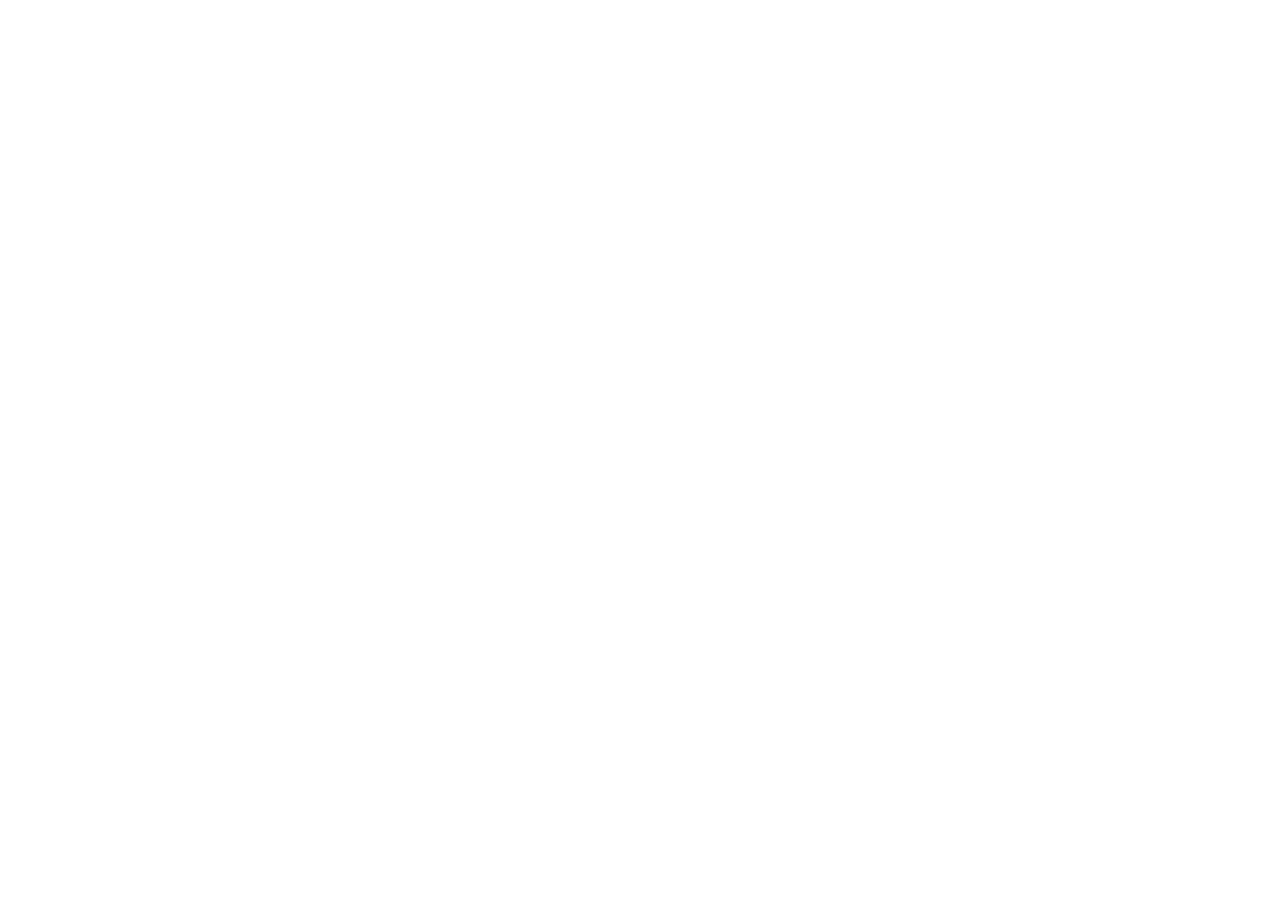
==== pages/rayM_recipe.html @ cbb1cbe7 "images and titles for RayM and Rock.html" ====
<!DOCTYPE html>
<html lang="en">
<head>
    <meta charset="UTF-8">
    <meta name="viewport" content="width=device-width, initial-scale=1.0">
    <title>Ray Mysterio's Recipe</title>
</head>
<body>
    
</body>
</html>
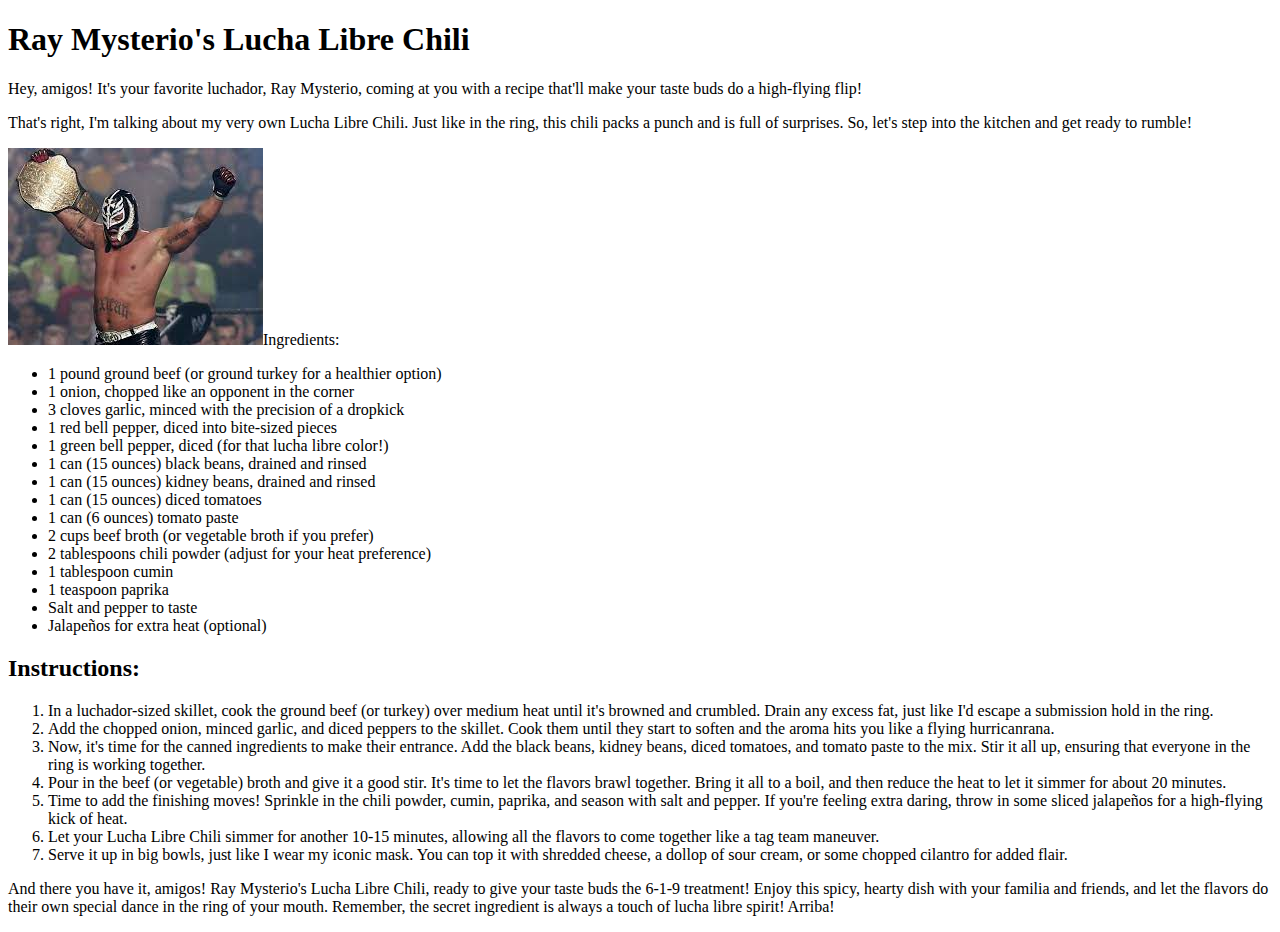
==== commit c1c804fe: "Rey Mysterio Page (info from chatGPT)" ====
--- a/pages/rayM_recipe.html
+++ b/pages/rayM_recipe.html
@@ -3,9 +3,45 @@
 <head>
     <meta charset="UTF-8">
     <meta name="viewport" content="width=device-width, initial-scale=1.0">
-    <title>Ray Mysterio's Recipe</title>
+    <title>Ray Mysterio's Lucha Libre Chili</title>
 </head>
 <body>
-    
+
+    <h1>Ray Mysterio's Lucha Libre Chili</h1>
+    <p>Hey, amigos! It's your favorite luchador, Ray Mysterio, coming at you with a recipe that'll make your taste buds do a high-flying flip!</p>
+    <p>That's right, I'm talking about my very own Lucha Libre Chili. Just like in the ring, this chili packs a punch and is full of surprises. So, let's step into the kitchen and get ready to rumble!</p>
+    <img src="../images/rey_mysterio.jpeg" alt="Rey Mysterio holding the belt in the ring"
+
+    <h2>Ingredients:</h2>
+    <ul>
+        <li>1 pound ground beef (or ground turkey for a healthier option)</li>
+        <li>1 onion, chopped like an opponent in the corner</li>
+        <li>3 cloves garlic, minced with the precision of a dropkick</li>
+        <li>1 red bell pepper, diced into bite-sized pieces</li>
+        <li>1 green bell pepper, diced (for that lucha libre color!)</li>
+        <li>1 can (15 ounces) black beans, drained and rinsed</li>
+        <li>1 can (15 ounces) kidney beans, drained and rinsed</li>
+        <li>1 can (15 ounces) diced tomatoes</li>
+        <li>1 can (6 ounces) tomato paste</li>
+        <li>2 cups beef broth (or vegetable broth if you prefer)</li>
+        <li>2 tablespoons chili powder (adjust for your heat preference)</li>
+        <li>1 tablespoon cumin</li>
+        <li>1 teaspoon paprika</li>
+        <li>Salt and pepper to taste</li>
+        <li>Jalapeños for extra heat (optional)</li>
+    </ul>
+
+    <h2>Instructions:</h2>
+    <ol>
+        <li>In a luchador-sized skillet, cook the ground beef (or turkey) over medium heat until it's browned and crumbled. Drain any excess fat, just like I'd escape a submission hold in the ring.</li>
+        <li>Add the chopped onion, minced garlic, and diced peppers to the skillet. Cook them until they start to soften and the aroma hits you like a flying hurricanrana.</li>
+        <li>Now, it's time for the canned ingredients to make their entrance. Add the black beans, kidney beans, diced tomatoes, and tomato paste to the mix. Stir it all up, ensuring that everyone in the ring is working together.</li>
+        <li>Pour in the beef (or vegetable) broth and give it a good stir. It's time to let the flavors brawl together. Bring it all to a boil, and then reduce the heat to let it simmer for about 20 minutes.</li>
+        <li>Time to add the finishing moves! Sprinkle in the chili powder, cumin, paprika, and season with salt and pepper. If you're feeling extra daring, throw in some sliced jalapeños for a high-flying kick of heat.</li>
+        <li>Let your Lucha Libre Chili simmer for another 10-15 minutes, allowing all the flavors to come together like a tag team maneuver.</li>
+        <li>Serve it up in big bowls, just like I wear my iconic mask. You can top it with shredded cheese, a dollop of sour cream, or some chopped cilantro for added flair.</li>
+    </ol>
+
+    <p>And there you have it, amigos! Ray Mysterio's Lucha Libre Chili, ready to give your taste buds the 6-1-9 treatment! Enjoy this spicy, hearty dish with your familia and friends, and let the flavors do their own special dance in the ring of your mouth. Remember, the secret ingredient is always a touch of lucha libre spirit! Arriba!</p>
 </body>
 </html>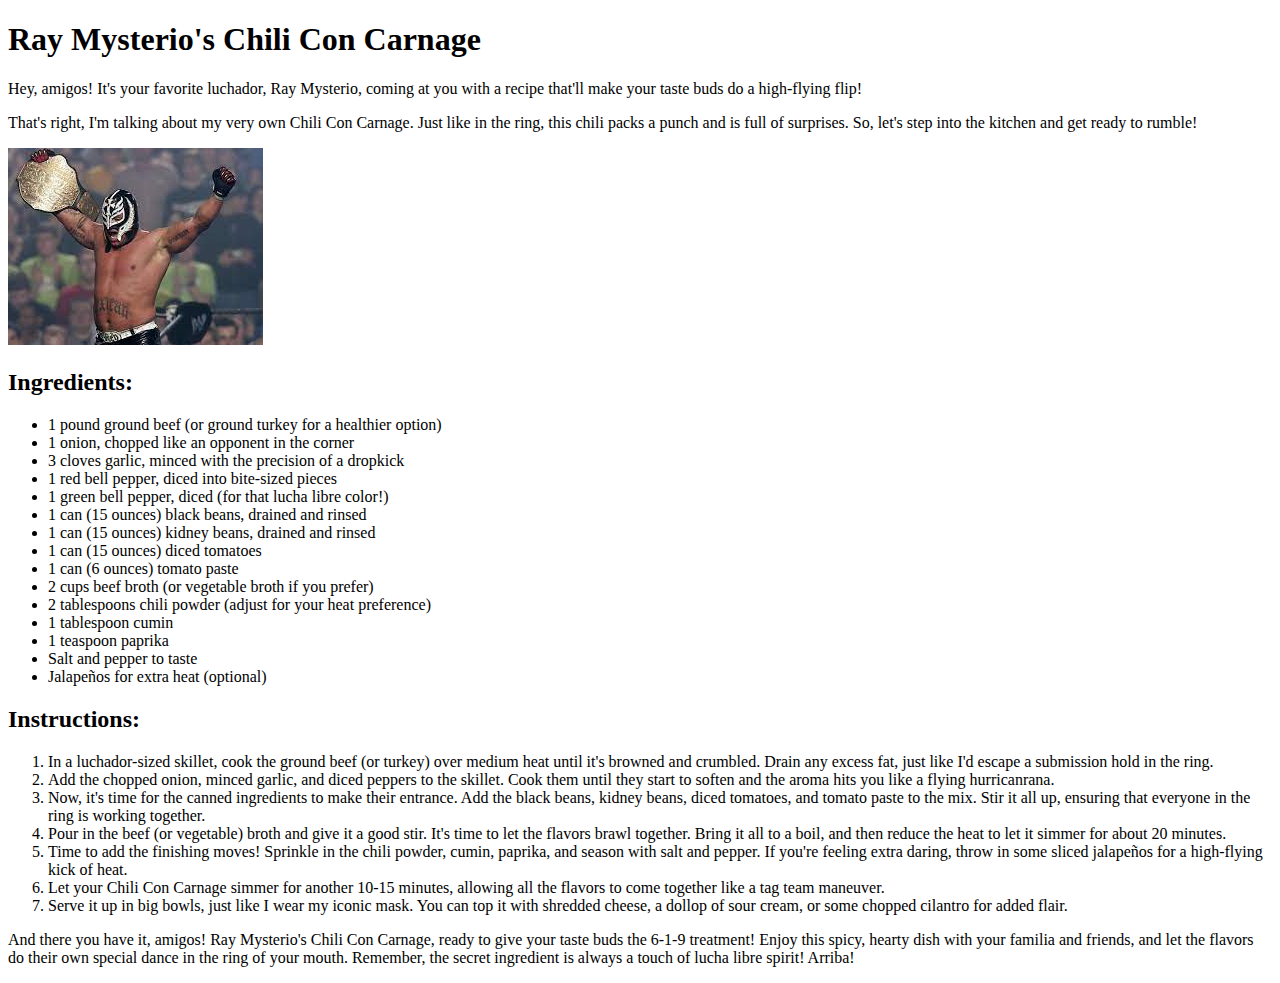
==== commit a6b2e68b: "formatted ReyM.html and updated undertaker recipe page" ====
--- a/pages/rayM_recipe.html
+++ b/pages/rayM_recipe.html
@@ -3,16 +3,16 @@
 <head>
     <meta charset="UTF-8">
     <meta name="viewport" content="width=device-width, initial-scale=1.0">
-    <title>Ray Mysterio's Lucha Libre Chili</title>
+    <title>Ray Mysterio's Chili Con Carnage</title>
 </head>
 <body>
 
-    <h1>Ray Mysterio's Lucha Libre Chili</h1>
+    <h1>Ray Mysterio's Chili Con Carnage</h1>
     <p>Hey, amigos! It's your favorite luchador, Ray Mysterio, coming at you with a recipe that'll make your taste buds do a high-flying flip!</p>
-    <p>That's right, I'm talking about my very own Lucha Libre Chili. Just like in the ring, this chili packs a punch and is full of surprises. So, let's step into the kitchen and get ready to rumble!</p>
+    <p>That's right, I'm talking about my very own Chili Con Carnage. Just like in the ring, this chili packs a punch and is full of surprises. So, let's step into the kitchen and get ready to rumble!</p>
     <img src="../images/rey_mysterio.jpeg" alt="Rey Mysterio holding the belt in the ring"
 
-    <h2>Ingredients:</h2>
+    <p><h2>Ingredients:</h2></p>
     <ul>
         <li>1 pound ground beef (or ground turkey for a healthier option)</li>
         <li>1 onion, chopped like an opponent in the corner</li>
@@ -38,10 +38,10 @@
         <li>Now, it's time for the canned ingredients to make their entrance. Add the black beans, kidney beans, diced tomatoes, and tomato paste to the mix. Stir it all up, ensuring that everyone in the ring is working together.</li>
         <li>Pour in the beef (or vegetable) broth and give it a good stir. It's time to let the flavors brawl together. Bring it all to a boil, and then reduce the heat to let it simmer for about 20 minutes.</li>
         <li>Time to add the finishing moves! Sprinkle in the chili powder, cumin, paprika, and season with salt and pepper. If you're feeling extra daring, throw in some sliced jalapeños for a high-flying kick of heat.</li>
-        <li>Let your Lucha Libre Chili simmer for another 10-15 minutes, allowing all the flavors to come together like a tag team maneuver.</li>
+        <li>Let your Chili Con Carnage simmer for another 10-15 minutes, allowing all the flavors to come together like a tag team maneuver.</li>
         <li>Serve it up in big bowls, just like I wear my iconic mask. You can top it with shredded cheese, a dollop of sour cream, or some chopped cilantro for added flair.</li>
     </ol>
 
-    <p>And there you have it, amigos! Ray Mysterio's Lucha Libre Chili, ready to give your taste buds the 6-1-9 treatment! Enjoy this spicy, hearty dish with your familia and friends, and let the flavors do their own special dance in the ring of your mouth. Remember, the secret ingredient is always a touch of lucha libre spirit! Arriba!</p>
+    <p>And there you have it, amigos! Ray Mysterio's Chili Con Carnage, ready to give your taste buds the 6-1-9 treatment! Enjoy this spicy, hearty dish with your familia and friends, and let the flavors do their own special dance in the ring of your mouth. Remember, the secret ingredient is always a touch of lucha libre spirit! Arriba!</p>
 </body>
 </html>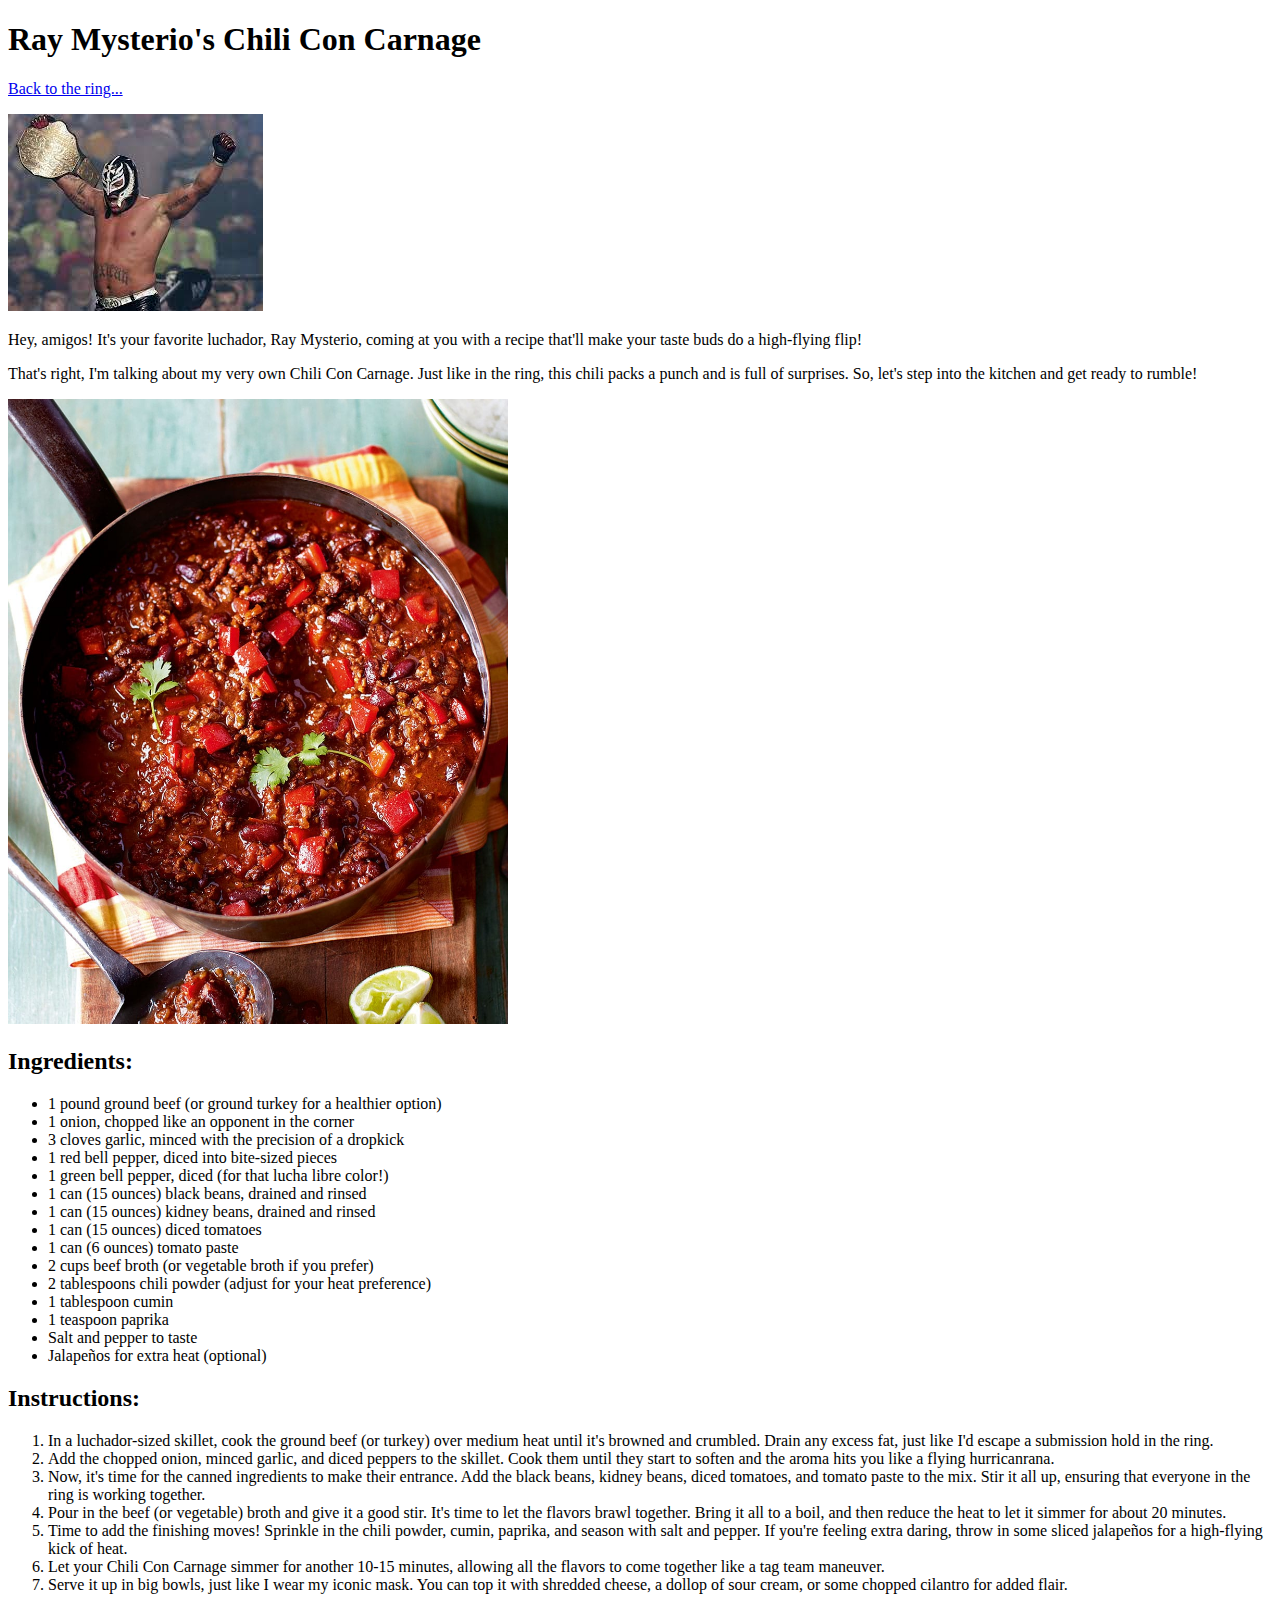
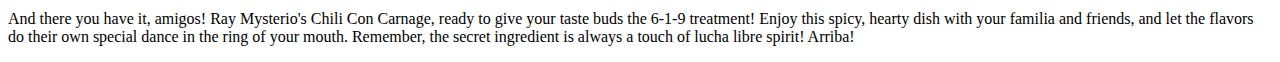
==== commit 0deac6e4: "formatted picture sizes; added links back to main page" ====
--- a/pages/rayM_recipe.html
+++ b/pages/rayM_recipe.html
@@ -8,9 +8,13 @@
 <body>
 
     <h1>Ray Mysterio's Chili Con Carnage</h1>
+    <a href ="../index.html">Back to the ring...</a>
+    <p></p>
+    <img src="../images/rey_mysterio.jpeg" alt="Rey Mysterio holding the belt in the ring">
+    <p></p>
     <p>Hey, amigos! It's your favorite luchador, Ray Mysterio, coming at you with a recipe that'll make your taste buds do a high-flying flip!</p>
     <p>That's right, I'm talking about my very own Chili Con Carnage. Just like in the ring, this chili packs a punch and is full of surprises. So, let's step into the kitchen and get ready to rumble!</p>
-    <img src="../images/rey_mysterio.jpeg" alt="Rey Mysterio holding the belt in the ring"
+    <img src="../images/chilli-con-carnage.jpg" alt="Picture of a chili bowl" width="500">
 
     <p><h2>Ingredients:</h2></p>
     <ul>
